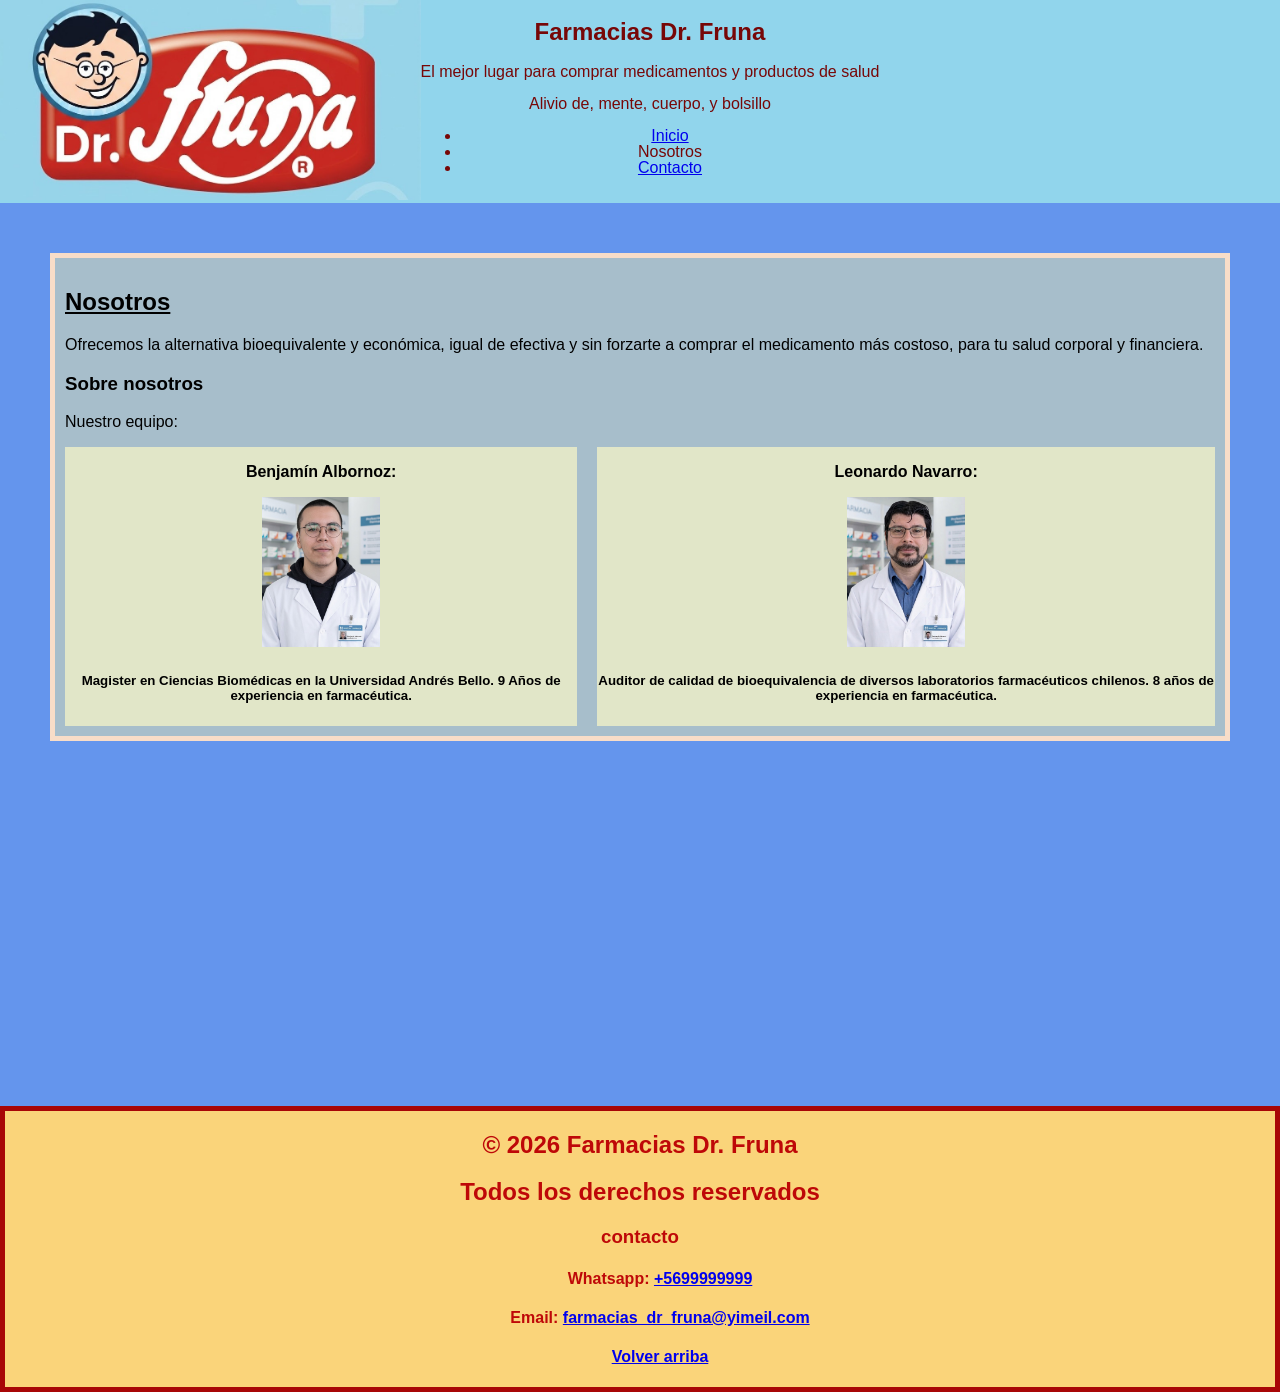
==== nosotros.html @ 46beda7b "feat: integración de index.html e index.css + imágenes" ====
<!DOCTYPE html>
<html lang="es">
<head>
    <meta charset="UTF-8">
    <meta name="viewport" content="width=device-width, initial-scale=1.0">
    <title>Farmacias Dr. Fruna - Nosotros</title>

    <link rel="stylesheet" href="styles/nosotros.css">
</head>
<body>
    
    <header id="encabezado">
        <section class="seccionLogoHeader">
            <img src="img/logo_2.jpg" height="200">
            
        </section>
        <section class="seccionTitulos">
            <h1>Farmacias Dr. Fruna</h1>
            <p>El mejor lugar para comprar medicamentos y productos de salud</p>
            <p>Alivio de, mente, cuerpo, y bolsillo</p>
            <nav>
                <ul>
                    <li><a href="index.html">Inicio</a></li>
                    <li>Nosotros</li>
                    <li><a href="#contacto">Contacto</a></li>
                </ul>
            </nav>
            
        </section>
    </header>
    <main>
        <section class="seccionBody">
            <h2><u>Nosotros</u></h2>
            <p>Ofrecemos la alternativa bioequivalente y económica, igual de efectiva y sin forzarte a comprar el medicamento más costoso, para tu salud corporal y financiera.</p>
            <h3>Sobre nosotros</h3>
            <p>Nuestro equipo:</p>
            <article>
                <section class="seccionEquipo1">
                    <p><b>Benjamín Albornoz:</b></p>
                    <section class="seccionImagen1">
                        <img src="img/benjamin_perfil.jpg"  height="150">
                    </section>
                    <h5>Magister en Ciencias Biomédicas en la Universidad Andrés Bello. 9 Años de experiencia en farmacéutica.</h5>
                </section>
                
                <section class="seccionEquipo2">
                    <p><b>Leonardo Navarro:</b></p>
                    <section class="seccionImagen2">
                        <img src="img/leonardo_perfil.jpg"  height="150">
                    </section>
                    <h5>Auditor de calidad de bioequivalencia de diversos laboratorios farmacéuticos chilenos. 8 años de experiencia en farmacéutica.</h5>
                </section>
                
            </article>
        </section>

        <section class = "seccionVideo">
            <iframe width="560" height="315" src="https://www.youtube-nocookie.com/embed/-XVsFP94J_c?si=4sA0BcXA--0-rEIx&amp;start=6" title="YouTube video player" frameborder="0" allow="accelerometer; autoplay; clipboard-write; encrypted-media; gyroscope; picture-in-picture; web-share" referrerpolicy="strict-origin-when-cross-origin" allowfullscreen></iframe>

        </section>
    </main>
    <footer>
        <h2>© 2026 Farmacias Dr. Fruna</h2>
        <h2>Todos los derechos reservados</h2>
        <h3 id="contacto">contacto</h3>
        <nav>
            <ul>
                <h4><b>Whatsapp:</b> <a href="tel:+5699999999">+5699999999</a></h4>
                <h4><b>Email: </b><a href="mailto:farmacias_dr_fruna@yimeil.com">farmacias_dr_fruna@yimeil.com</a></h4>
                <h4><a href="#encabezado">Volver arriba</a></h4>
            </ul>
        </nav>
    </footer>    
</body>
</html>
---- styles/nosotros.css ----
/* regla por TAG */


body{
    font-family: Verdana, Geneva, Tahoma, sans-serif;
    background-color: cornflowerblue;
    background-image: url(img_us/farmacia2_gif.gif);
    background-size: cover;
    background-position: center center; /*el 1er argumento controla posición horizontal. El 2do controla posición vertical. si se escribe center una sola vez, css asume que se quiere centrar en ambos ejes, pero es buena práctica colocar ambos.*/
    background-attachment: fixed;
    background-repeat: no-repeat;
    margin: 0;
    padding: 5;
}

footer{
    font-family: 'Segoe UI', Tahoma, Geneva, Verdana, sans-serif;
    background-color: rgb(250, 212, 122);
    text-align: center;
    color: rgb(190, 8, 8);
    border: 5px solid #a80606;
}

article{
    display: flex;
    /*flex-wrap: wrap;*/
    justify-content: center;
    gap: 20px;
    margin-top: 15px;
}

/*Regla por ID: se define con # al inicio del nombre*/
#encabezado{
    display: flex;
    font-family: 'Gill Sans', 'Gill Sans MT', Calibri, 'Trebuchet MS', sans-serif;
    line-height: 1;
    background-color: rgb(145, 213, 236);
    text-align: center;
    color: rgb(119, 7, 7);
}

/*Regla por CLASE: se define con . al inicio del nombre */
.seccionBody{
    font-family: 'Trebuchet MS', 'Lucida Sans Unicode', 'Lucida Grande', 'Lucida Sans', Arial, sans-serif;
    background-color: rgba(234, 232, 170, 0.5);
    margin: 600px;
    border: 5px solid rgb(248, 221, 200);
    margin: 50px;
    padding: 10px;
}

.seccionEquipo1{
    text-align: center;
    background-color: rgba(241, 241, 200, 0.8);
}

.seccionEquipo2{
    text-align: center;
    background-color: rgba(241, 241, 200, 0.8);

}

.seccionImagen1{
    animation: latido 1.5s infinite ease-in-out;
    transition: transform 0.2s ease;
}

.seccionImagen2{
    animation: latido 1.5s infinite ease-in-out;
    transition: transform 0.2s ease;
}

.seccionVideo{
    display: flex;
    justify-content: center;
}


@keyframes latido {
    0% { transform: scale(1); }
    14% { transform: scale(1.08); }
    28% { transform: scale(1); }
    42% { transform: scale(1.08); }
    70% { transform: scale(1); }
    100% { transform: scale(1); }
}
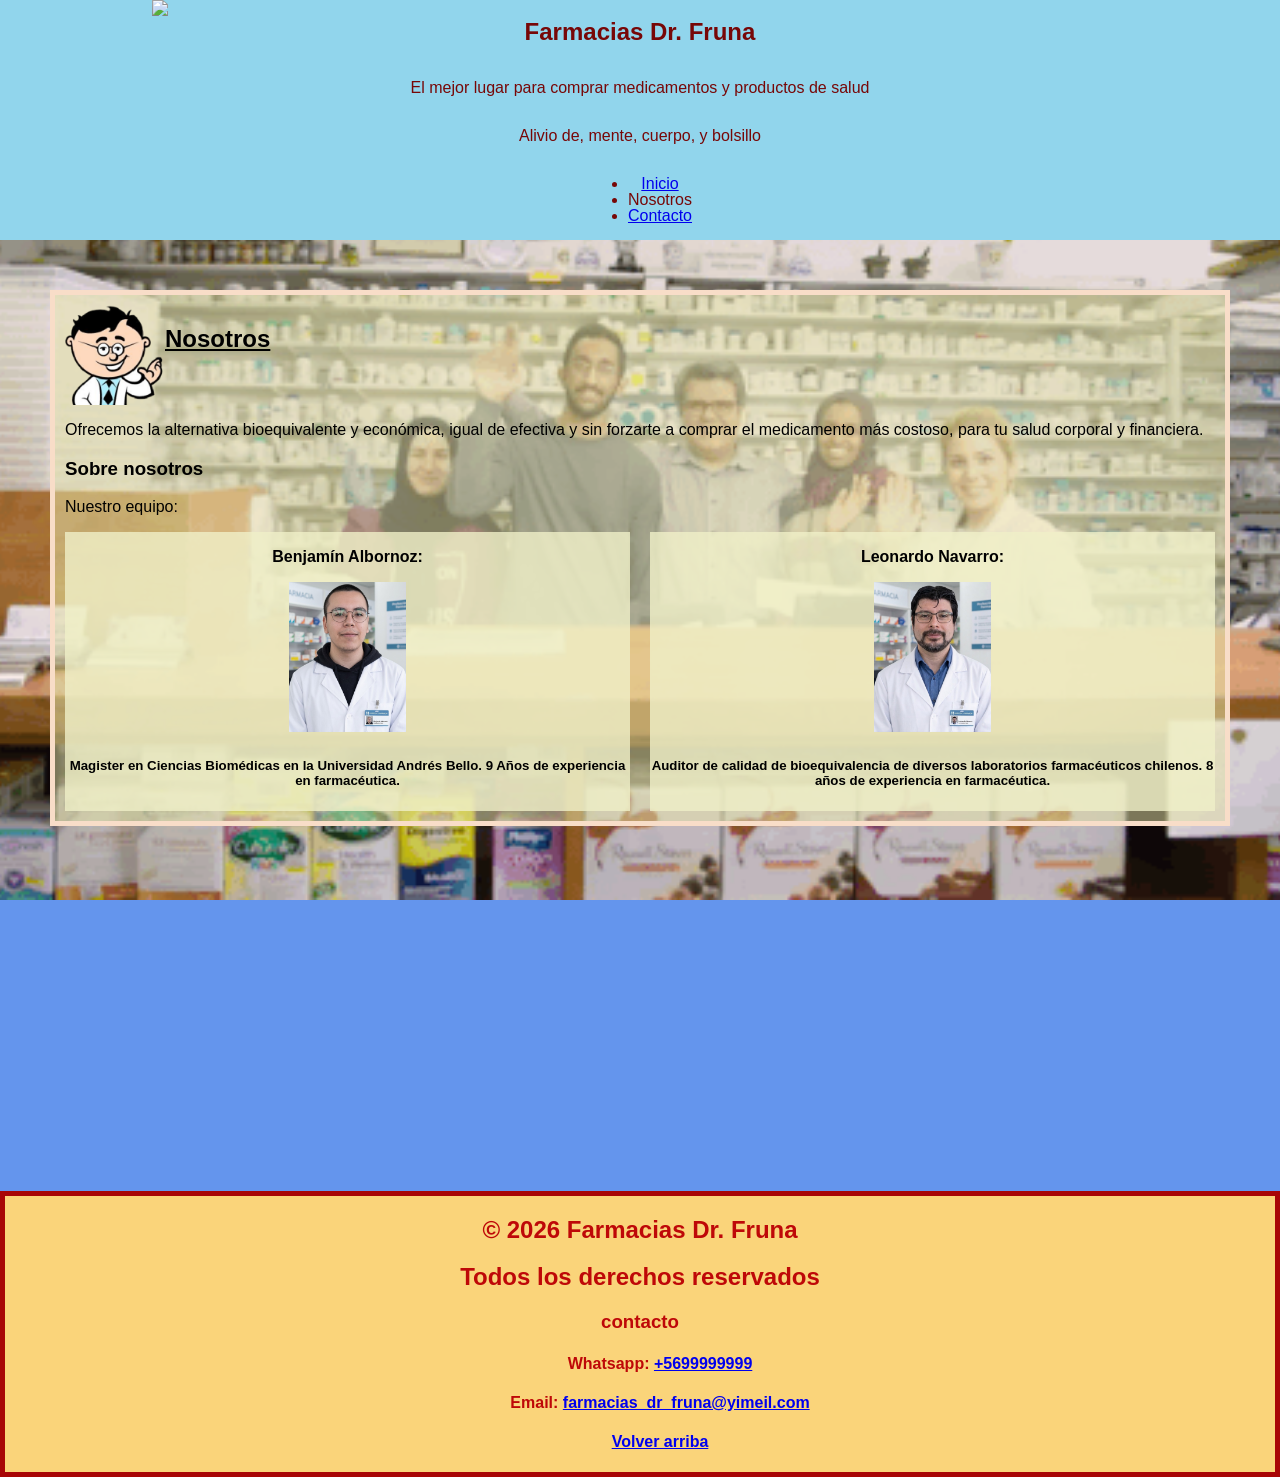
==== commit 2619f2ff: "Se agrega scrip_us.js dentro de carpeta js." ====
--- a/nosotros.html
+++ b/nosotros.html
@@ -5,13 +5,13 @@
     <meta name="viewport" content="width=device-width, initial-scale=1.0">
     <title>Farmacias Dr. Fruna - Nosotros</title>
 
-    <link rel="stylesheet" href="styles/nosotros.css">
+    <link rel="stylesheet" href="styles_us.css">
 </head>
 <body>
     
     <header id="encabezado">
         <section class="seccionLogoHeader">
-            <img src="img/logo_2.jpg" height="200">
+            <img src="img_us/logo_2.jpg" height="250">
             
         </section>
         <section class="seccionTitulos">
@@ -25,12 +25,20 @@
                     <li><a href="#contacto">Contacto</a></li>
                 </ul>
             </nav>
+        </section>
+        <section id="seccionDerechaTitulos">
+            
             
         </section>
     </header>
     <main>
         <section class="seccionBody">
-            <h2><u>Nosotros</u></h2>
+            <section class="seccionNosotros">
+                <img src="img_us/cropped-Asset-1.png" height="100">
+                <h2><u>Nosotros</u></h2>
+                <br>
+
+            </section>
             <p>Ofrecemos la alternativa bioequivalente y económica, igual de efectiva y sin forzarte a comprar el medicamento más costoso, para tu salud corporal y financiera.</p>
             <h3>Sobre nosotros</h3>
             <p>Nuestro equipo:</p>
@@ -38,7 +46,7 @@
                 <section class="seccionEquipo1">
                     <p><b>Benjamín Albornoz:</b></p>
                     <section class="seccionImagen1">
-                        <img src="img/benjamin_perfil.jpg"  height="150">
+                        <img src="img_us/benjamin_perfil.jpg"  height="150">
                     </section>
                     <h5>Magister en Ciencias Biomédicas en la Universidad Andrés Bello. 9 Años de experiencia en farmacéutica.</h5>
                 </section>
@@ -46,7 +54,7 @@
                 <section class="seccionEquipo2">
                     <p><b>Leonardo Navarro:</b></p>
                     <section class="seccionImagen2">
-                        <img src="img/leonardo_perfil.jpg"  height="150">
+                        <img src="img_us/leonardo_perfil.jpg"  height="150">
                     </section>
                     <h5>Auditor de calidad de bioequivalencia de diversos laboratorios farmacéuticos chilenos. 8 años de experiencia en farmacéutica.</h5>
                 </section>
--- a/styles_us.css
+++ b/styles_us.css
@@ -0,0 +1,128 @@
+
+
+/* regla por TAG */
+
+
+body{
+    font-family: Verdana, Geneva, Tahoma, sans-serif;
+    background-color: cornflowerblue;
+    background-image: url(img_us/farmacia2_gif.gif);
+    background-size: cover;
+    background-position: center center; /*el 1er argumento controla posición horizontal. El 2do controla posición vertical. si se escribe center una sola vez, css asume que se quiere centrar en ambos ejes, pero es buena práctica colocar ambos.*/
+    background-attachment: fixed;
+    background-repeat: no-repeat;
+    margin: 0;
+    padding: 5;
+}
+
+footer{
+    font-family: 'Segoe UI', Tahoma, Geneva, Verdana, sans-serif;
+    background-color: rgb(250, 212, 122);
+    text-align: center;
+    color: rgb(190, 8, 8);
+    border: 5px solid #a80606;
+}
+
+article{
+    display: flex;
+    /*flex-wrap: wrap;*/
+    justify-content: center;
+    gap: 20px;
+    margin-top: 15px;
+}
+
+/*Regla por ID: se define con # al inicio del nombre*/
+#encabezado{
+    display: flex;
+    width: 100%;
+    min-height: 250;
+    align-content: stretch;
+    font-family: 'Gill Sans', 'Gill Sans MT', Calibri, 'Trebuchet MS', sans-serif;
+    line-height: 1;
+    background-color: rgb(145, 213, 236);
+    text-align: center;
+    color: rgb(119, 7, 7);
+}
+
+
+
+/*Regla por CLASE: se define con . al inicio del nombre */
+
+.seccionLogoHeader{
+    width: 25%;
+    align-items: center;
+    
+    
+}
+
+.seccionTitulos{
+    width: 50%;
+    display: flex;
+    flex-direction: column;
+    gap: 0.01px;
+    justify-content: center;
+    align-items: center;
+    
+}
+
+.seccionDerechaTitulos{
+    width: 25%;
+    display: flex;
+    flex-direction: column;
+    gap: 0.1px;
+    justify-content: center;
+    align-items: center;
+}
+    
+.seccionBody{
+    font-family: 'Trebuchet MS', 'Lucida Sans Unicode', 'Lucida Grande', 'Lucida Sans', Arial, sans-serif;
+    background-color: rgba(234, 232, 170, 0.5);
+    margin: 600px;
+    border: 5px solid rgb(248, 221, 200);
+    margin: 50px;
+    padding: 10px;
+}
+
+.seccionNosotros{
+    display: flex;
+}
+
+.seccionEquipo1{
+    flex: 1;
+    text-align: center;
+    background-color: rgba(241, 241, 200, 0.8);
+
+}
+
+.seccionEquipo2{
+    flex: 1;
+    text-align: center;
+    background-color: rgba(241, 241, 200, 0.8);
+
+
+}
+
+.seccionImagen1{
+    animation: latido 1.5s infinite ease-in-out;
+    transition: transform 0.2s ease;
+}
+
+.seccionImagen2{
+    animation: latido 1.5s infinite ease-in-out;
+    transition: transform 0.2s ease;
+}
+
+.seccionVideo{
+    display: flex;
+    justify-content: center;
+}
+
+
+@keyframes latido {
+    0% { transform: scale(1); }
+    14% { transform: scale(1.08); }
+    28% { transform: scale(1); }
+    42% { transform: scale(1.08); }
+    70% { transform: scale(1); }
+    100% { transform: scale(1); }
+}
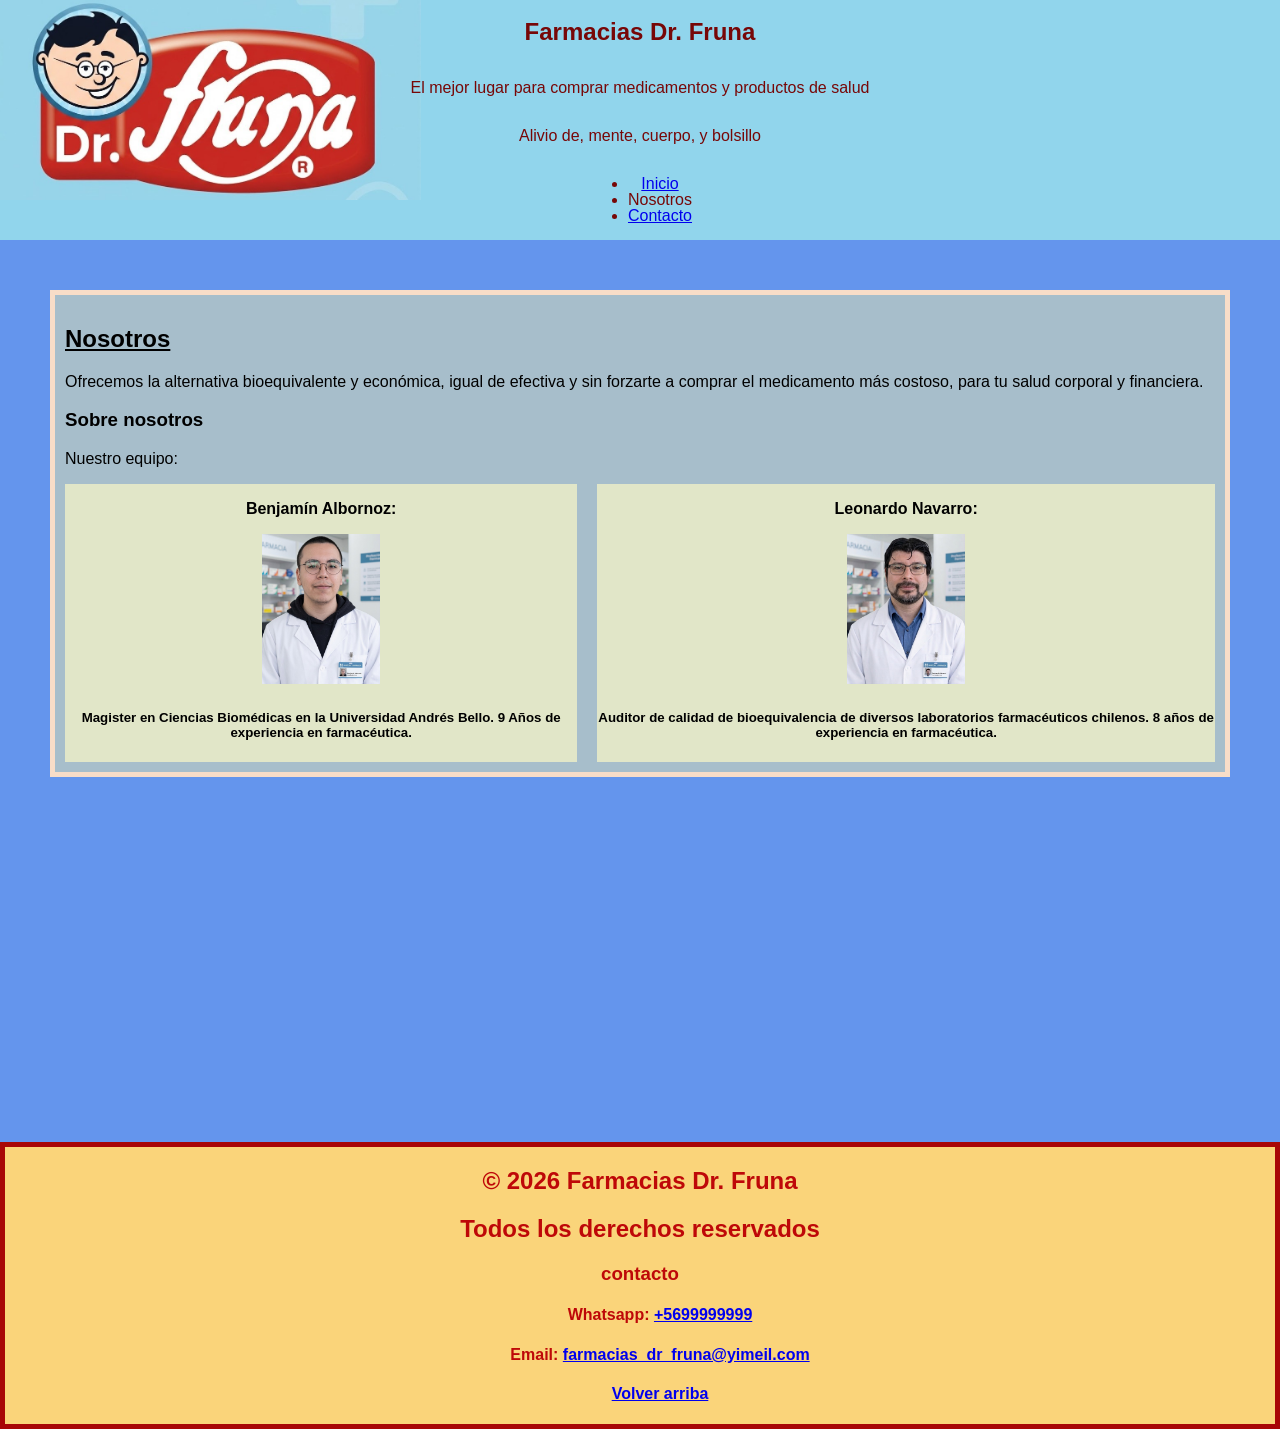
==== commit c5a44a4b: "Merge branch 'main' of https://github.com/LenavarrDuoc/DFS2_AF2" ====
--- a/nosotros.html
+++ b/nosotros.html
@@ -5,13 +5,13 @@
     <meta name="viewport" content="width=device-width, initial-scale=1.0">
     <title>Farmacias Dr. Fruna - Nosotros</title>
 
-    <link rel="stylesheet" href="styles_us.css">
+    <link rel="stylesheet" href="styles/nosotros.css">
 </head>
 <body>
     
     <header id="encabezado">
         <section class="seccionLogoHeader">
-            <img src="img_us/logo_2.jpg" height="250">
+            <img src="img/logo_2.jpg" height="200">
             
         </section>
         <section class="seccionTitulos">
@@ -25,20 +25,13 @@
                     <li><a href="#contacto">Contacto</a></li>
                 </ul>
             </nav>
-        </section>
-        <section id="seccionDerechaTitulos">
             
             
         </section>
     </header>
     <main>
         <section class="seccionBody">
-            <section class="seccionNosotros">
-                <img src="img_us/cropped-Asset-1.png" height="100">
-                <h2><u>Nosotros</u></h2>
-                <br>
-
-            </section>
+            <h2><u>Nosotros</u></h2>
             <p>Ofrecemos la alternativa bioequivalente y económica, igual de efectiva y sin forzarte a comprar el medicamento más costoso, para tu salud corporal y financiera.</p>
             <h3>Sobre nosotros</h3>
             <p>Nuestro equipo:</p>
@@ -46,7 +39,7 @@
                 <section class="seccionEquipo1">
                     <p><b>Benjamín Albornoz:</b></p>
                     <section class="seccionImagen1">
-                        <img src="img_us/benjamin_perfil.jpg"  height="150">
+                        <img src="img/benjamin_perfil.jpg"  height="150">
                     </section>
                     <h5>Magister en Ciencias Biomédicas en la Universidad Andrés Bello. 9 Años de experiencia en farmacéutica.</h5>
                 </section>
@@ -54,7 +47,7 @@
                 <section class="seccionEquipo2">
                     <p><b>Leonardo Navarro:</b></p>
                     <section class="seccionImagen2">
-                        <img src="img_us/leonardo_perfil.jpg"  height="150">
+                        <img src="img/leonardo_perfil.jpg"  height="150">
                     </section>
                     <h5>Auditor de calidad de bioequivalencia de diversos laboratorios farmacéuticos chilenos. 8 años de experiencia en farmacéutica.</h5>
                 </section>
--- a/styles/nosotros.css
+++ b/styles/nosotros.css
@@ -0,0 +1,109 @@
+
+
+/* regla por TAG */
+
+
+body{
+    font-family: Verdana, Geneva, Tahoma, sans-serif;
+    background-color: cornflowerblue;
+    background-image: url(img_us/farmacia2_gif.gif);
+    background-size: cover;
+    background-position: center center; /*el 1er argumento controla posición horizontal. El 2do controla posición vertical. si se escribe center una sola vez, css asume que se quiere centrar en ambos ejes, pero es buena práctica colocar ambos.*/
+    background-attachment: fixed;
+    background-repeat: no-repeat;
+    margin: 0;
+    padding: 5;
+}
+
+footer{
+    font-family: 'Segoe UI', Tahoma, Geneva, Verdana, sans-serif;
+    background-color: rgb(250, 212, 122);
+    text-align: center;
+    color: rgb(190, 8, 8);
+    border: 5px solid #a80606;
+}
+
+article{
+    display: flex;
+    /*flex-wrap: wrap;*/
+    justify-content: center;
+    gap: 20px;
+    margin-top: 15px;
+}
+
+/*Regla por ID: se define con # al inicio del nombre*/
+#encabezado{
+    display: flex;
+    font-family: 'Gill Sans', 'Gill Sans MT', Calibri, 'Trebuchet MS', sans-serif;
+    line-height: 1;
+    background-color: rgb(145, 213, 236);
+    text-align: center;
+    color: rgb(119, 7, 7);
+}
+
+/*Regla por CLASE: se define con . al inicio del nombre */
+
+.seccionLogoHeader{
+    width: 25%;
+    align-items: center;
+    
+    
+}
+
+.seccionTitulos{
+    width: 50%;
+    display: flex;
+    flex-direction: column;
+    justify-content: center;
+    align-items: center;
+    
+}
+
+.seccionDerechaTitulos{
+    width: 25%;
+}
+    
+.seccionBody{
+    font-family: 'Trebuchet MS', 'Lucida Sans Unicode', 'Lucida Grande', 'Lucida Sans', Arial, sans-serif;
+    background-color: rgba(234, 232, 170, 0.5);
+    margin: 600px;
+    border: 5px solid rgb(248, 221, 200);
+    margin: 50px;
+    padding: 10px;
+}
+
+.seccionEquipo1{
+    text-align: center;
+    background-color: rgba(241, 241, 200, 0.8);
+}
+
+.seccionEquipo2{
+    text-align: center;
+    background-color: rgba(241, 241, 200, 0.8);
+
+}
+
+.seccionImagen1{
+    animation: latido 1.5s infinite ease-in-out;
+    transition: transform 0.2s ease;
+}
+
+.seccionImagen2{
+    animation: latido 1.5s infinite ease-in-out;
+    transition: transform 0.2s ease;
+}
+
+.seccionVideo{
+    display: flex;
+    justify-content: center;
+}
+
+
+@keyframes latido {
+    0% { transform: scale(1); }
+    14% { transform: scale(1.08); }
+    28% { transform: scale(1); }
+    42% { transform: scale(1.08); }
+    70% { transform: scale(1); }
+    100% { transform: scale(1); }
+}
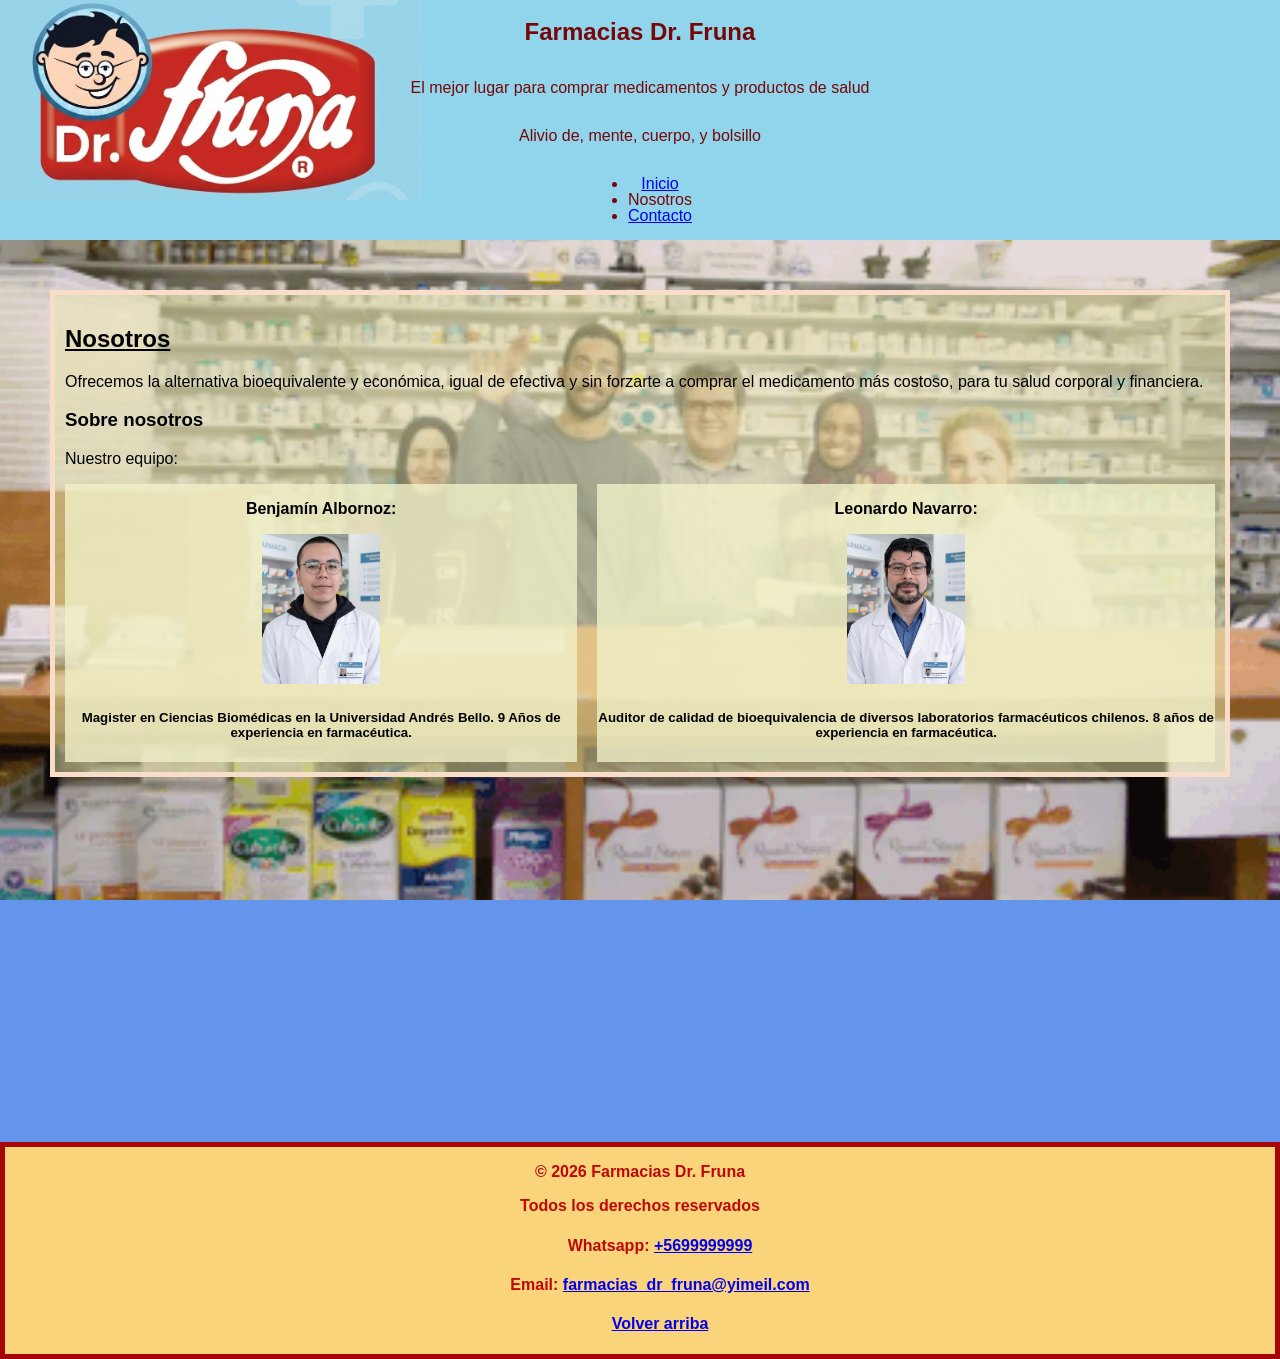
==== commit b9b3a5d5: "Se agregan links y efectos a links e imágenes al pasar cursor tanto en Index como en Nosotros." ====
--- a/nosotros.html
+++ b/nosotros.html
@@ -20,9 +20,9 @@
             <p>Alivio de, mente, cuerpo, y bolsillo</p>
             <nav>
                 <ul>
-                    <li><a href="index.html">Inicio</a></li>
-                    <li>Nosotros</li>
-                    <li><a href="#contacto">Contacto</a></li>
+                    <li class="linkInicio"><a href="index.html">Inicio</a></li>
+                    <li class="linkNosotros">Nosotros</li>
+                    <li class="linkContacto"><a href="#contacto">Contacto</a></li>
                 </ul>
             </nav>
             
@@ -61,9 +61,8 @@
         </section>
     </main>
     <footer>
-        <h2>© 2026 Farmacias Dr. Fruna</h2>
-        <h2>Todos los derechos reservados</h2>
-        <h3 id="contacto">contacto</h3>
+        <p><b>© 2026 Farmacias Dr. Fruna</b></p>
+        <p id="contacto"><b>Todos los derechos reservados</b></p>
         <nav>
             <ul>
                 <h4><b>Whatsapp:</b> <a href="tel:+5699999999">+5699999999</a></h4>
--- a/styles/nosotros.css
+++ b/styles/nosotros.css
@@ -6,7 +6,7 @@
 body{
     font-family: Verdana, Geneva, Tahoma, sans-serif;
     background-color: cornflowerblue;
-    background-image: url(img_us/farmacia2_gif.gif);
+    background-image: url(../img/farmacia2_gif.gif);
     background-size: cover;
     background-position: center center; /*el 1er argumento controla posición horizontal. El 2do controla posición vertical. si se escribe center una sola vez, css asume que se quiere centrar en ambos ejes, pero es buena práctica colocar ambos.*/
     background-attachment: fixed;
@@ -83,12 +83,12 @@
 
 }
 
-.seccionImagen1{
+.seccionImagen1 :hover{
     animation: latido 1.5s infinite ease-in-out;
     transition: transform 0.2s ease;
 }
 
-.seccionImagen2{
+.seccionImagen2 :hover{
     animation: latido 1.5s infinite ease-in-out;
     transition: transform 0.2s ease;
 }
@@ -98,7 +98,20 @@
     justify-content: center;
 }
 
+.linkInicio:hover{
+    animation: latido 1.5s infinite ease-in-out;
+    transition: transform 0.2s ease;
+}
 
+/* .linkNosotros :hover{
+    animation: latido 1.5s infinite ease-in-out;
+    transition: transform 0.2s ease;
+} */
+
+.linkContacto:hover{
+    animation: latido 1.5s infinite ease-in-out;
+    transition: transform 0.2s ease;
+}
 @keyframes latido {
     0% { transform: scale(1); }
     14% { transform: scale(1.08); }
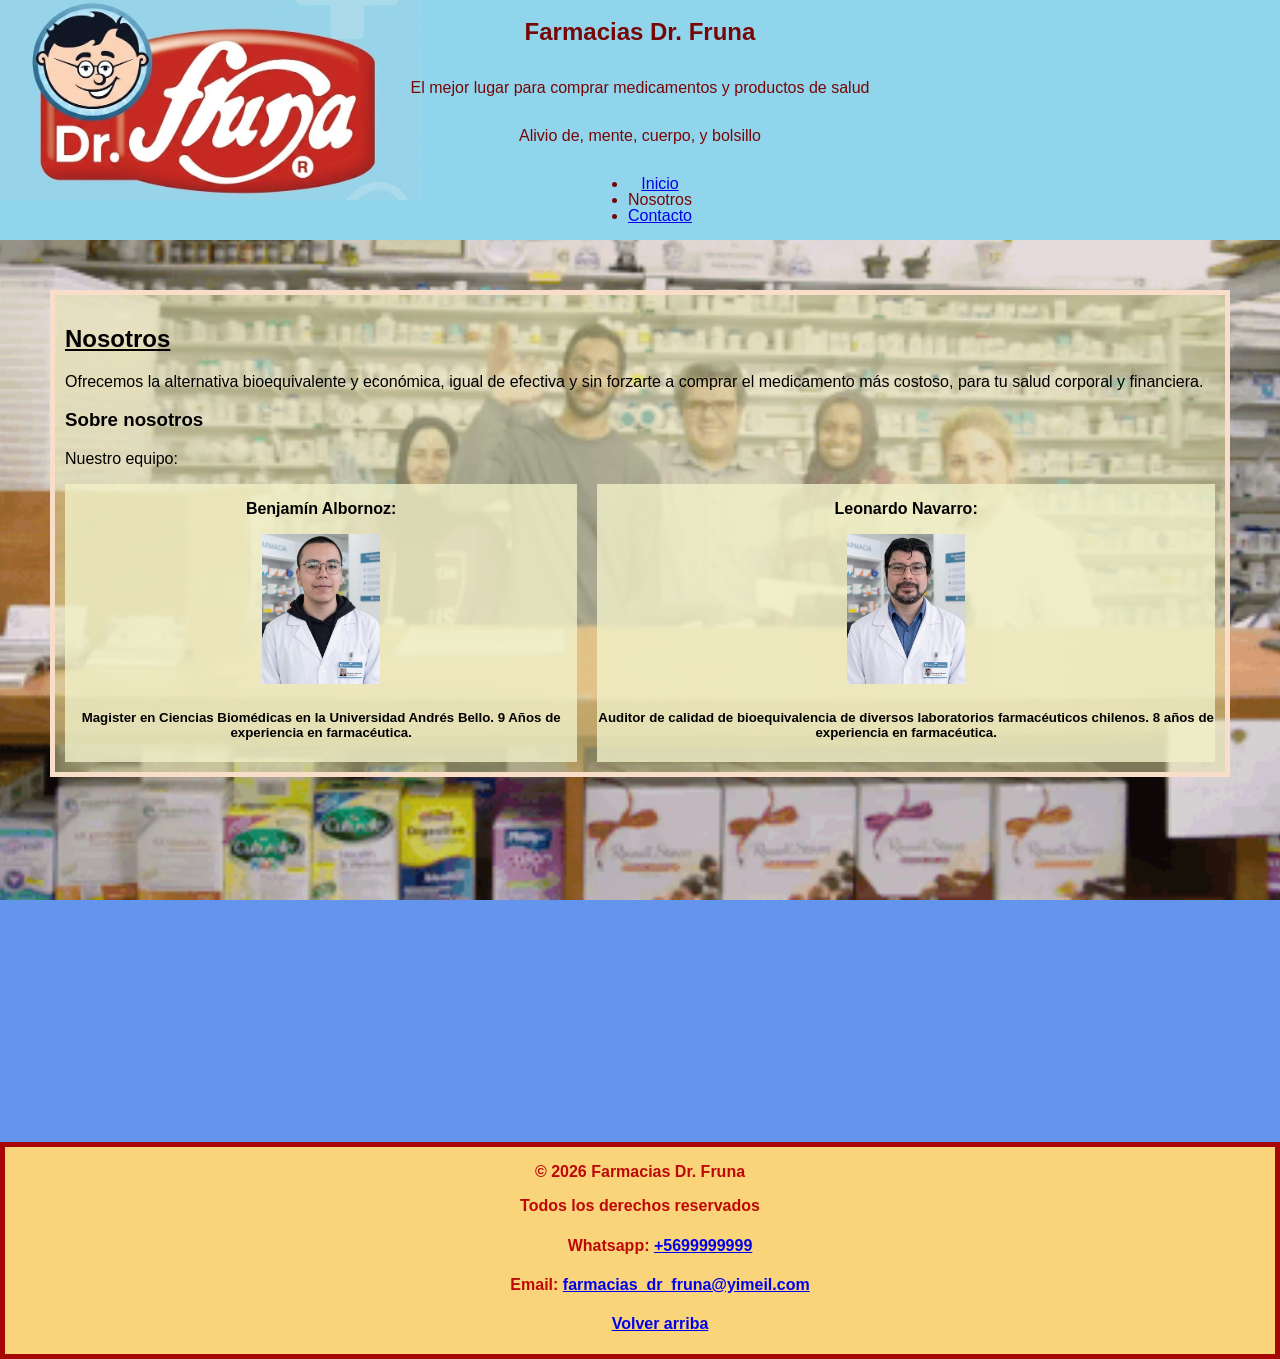
==== commit 8fbcf169: "Prueba 2 video y publicacion web por github" ====
--- a/nosotros.html
+++ b/nosotros.html
@@ -56,7 +56,7 @@
         </section>
 
         <section class = "seccionVideo">
-            <iframe width="560" height="315" src="https://www.youtube-nocookie.com/embed/-XVsFP94J_c?si=4sA0BcXA--0-rEIx&amp;start=6" title="YouTube video player" frameborder="0" allow="accelerometer; autoplay; clipboard-write; encrypted-media; gyroscope; picture-in-picture; web-share" referrerpolicy="strict-origin-when-cross-origin" allowfullscreen></iframe>
+            <iframe width="560" height="315" src="https://www.youtube.com/embed/5METp8uI9vQ?si=JeKIm4HC_e2Q9qIz&amp;controls=0" title="YouTube video player" frameborder="0" allow="accelerometer; autoplay; clipboard-write; encrypted-media; gyroscope; picture-in-picture; web-share" referrerpolicy="strict-origin-when-cross-origin" allowfullscreen></iframe>
 
         </section>
     </main>
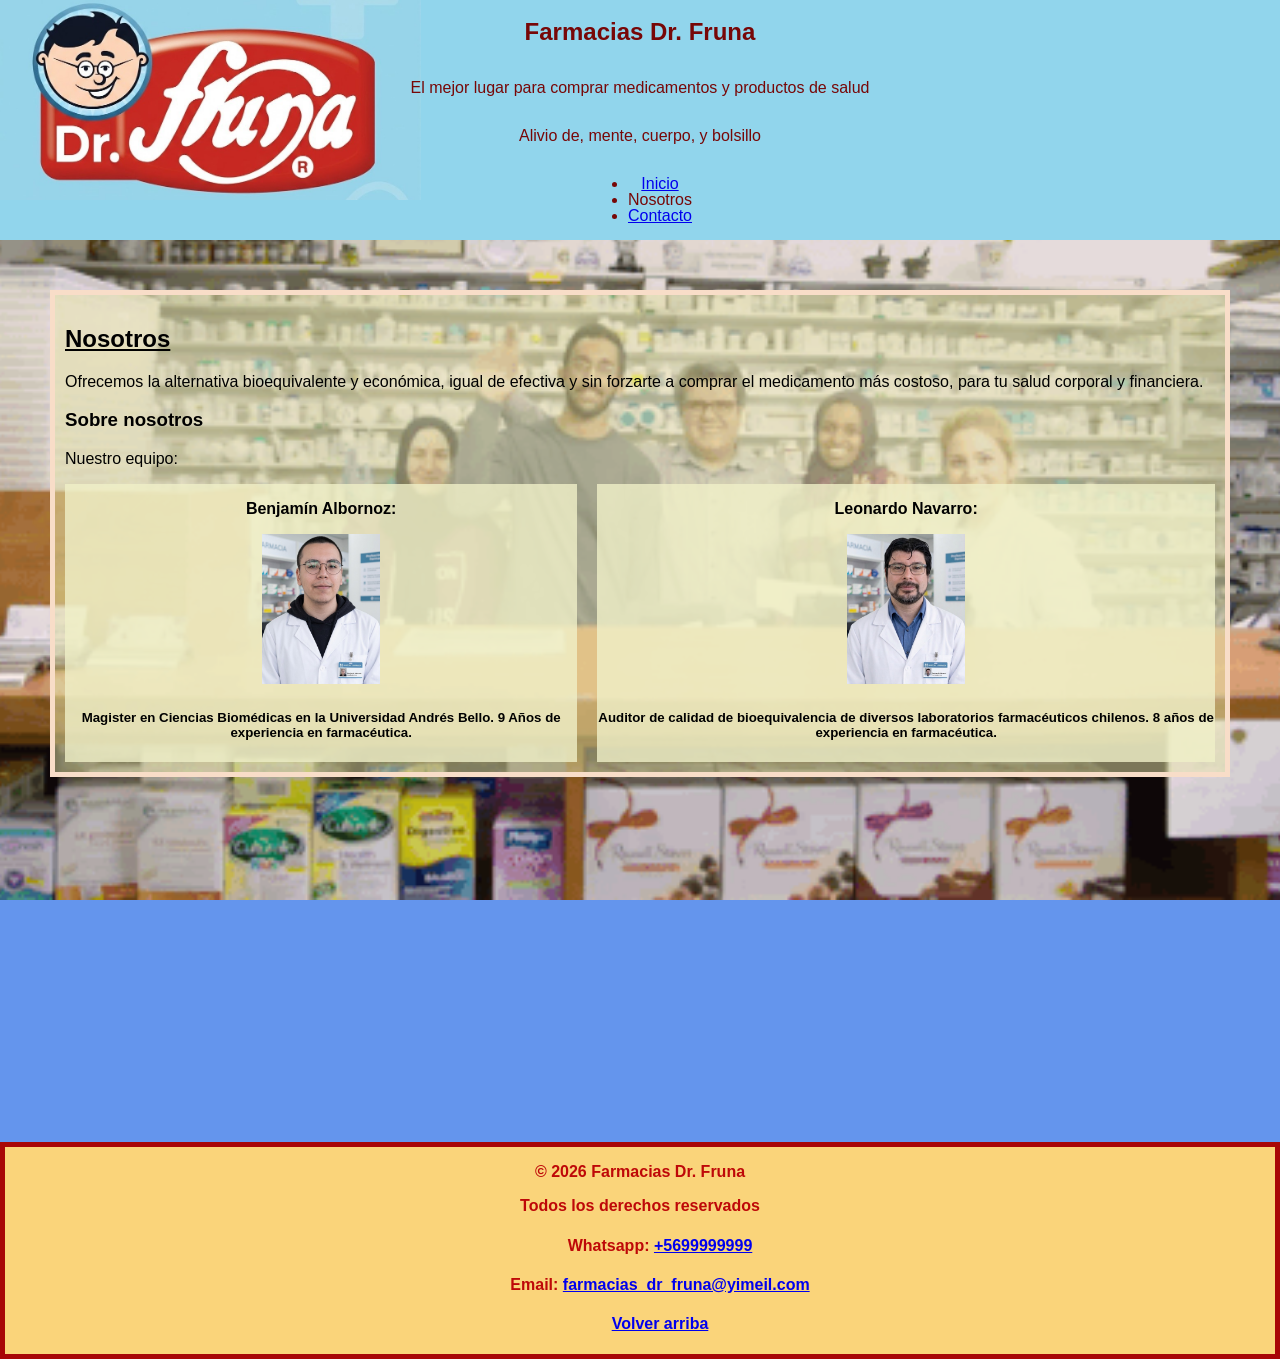
==== commit 9107b3e8: "Prueba 3 video con autoplay y mute para web publicada." ====
--- a/nosotros.html
+++ b/nosotros.html
@@ -56,7 +56,7 @@
         </section>
 
         <section class = "seccionVideo">
-            <iframe width="560" height="315" src="https://www.youtube.com/embed/5METp8uI9vQ?si=JeKIm4HC_e2Q9qIz&amp;controls=0" title="YouTube video player" frameborder="0" allow="accelerometer; autoplay; clipboard-write; encrypted-media; gyroscope; picture-in-picture; web-share" referrerpolicy="strict-origin-when-cross-origin" allowfullscreen></iframe>
+            <iframe width="560" height="315" src="https://www.youtube.com/embed/5METp8uI9vQ?si=JeKIm4HC_e2Q9qIz&autoplay=1&mute=1" title="YouTube video player" frameborder="0" allow="accelerometer; autoplay; clipboard-write; encrypted-media; gyroscope; picture-in-picture; web-share" referrerpolicy="strict-origin-when-cross-origin" allowfullscreen autoplay></iframe>
 
         </section>
     </main>
